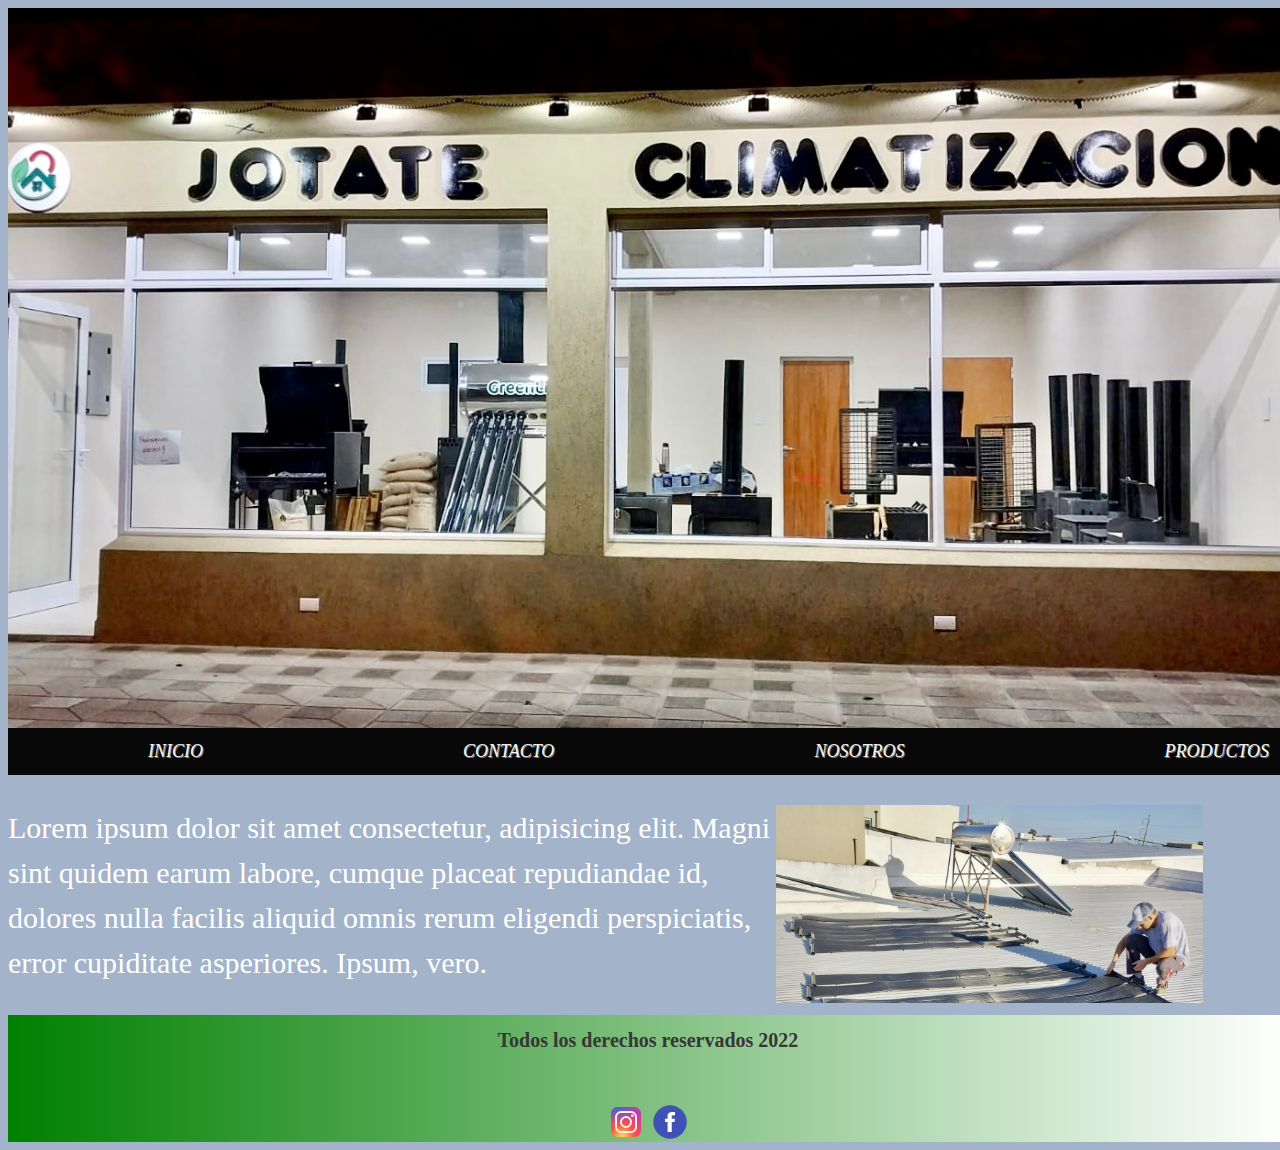
==== PreEntrega final/Iorlano Paola/index.html @ 32baafec "Add files via upload" ====
<!DOCTYPE html>
<html lang="en">
<head>
    <meta charset="UTF-8">
    <meta http-equiv="X-UA-Compatible" content="IE=edge">
    <meta name="viewport" content="width=device-width, initial-scale=1.0">
    <title>Jotate</title>
    <link href="https://fonts.googleapis.com/css2?family=Staatliches&display=swap" rel="stylesheet">
    <link rel="stylesheet" href="./css/styles.css">
    <STYLE>A {text-decoration: none;} </STYLE>
</head>
<body>

    <header>
      <!-- <h1>Jotate Climatizacion</h1> -->
    </header>
    
        <nav class="navegacion">
            <ul>
            <li><a  href="index.html">Inicio</a>
            </li>
            <li><a  href="./section/contacto.html">Contacto</a>
            </li>
            <li><a  href="./section/nosotros.html">Nosotros</a>
            </li>
            <li><a  href="./section/productos.html">Productos</a>
            </li>
            <li><a  href="./section/servicios.html">Servicios</a>
            </li>
        </ul>
        </nav>
    

    <section class="imagen">
        <div class="contenido-imagen">
            <img class="imagen-fondo" src="img/fondo.jpg" alt="foto_alto">
            <p>Lorem ipsum dolor sit amet consectetur, adipisicing elit. Magni sint quidem earum labore, 
                cumque placeat repudiandae id, dolores nulla facilis
                 aliquid omnis rerum eligendi perspiciatis, error cupiditate asperiores. Ipsum, vero.</p>
        </div>
    </section>

    
    <footer class="footer"><h3>Todos los derechos reservados 2022</h3>
        <ul>
            <li><a class="ig" href="https://instagram.com/Jotate.climatizacion">IG</a></li>
            
            <li><a class="fb" href="https://facebook.com">FB</a></li>
            

        </ul>
    </footer>
    
</body>
</html>
---- PreEntrega final/Iorlano Paola/css/styles.css ----
html {   
    box-sizing: border-box;
    font-size: 62.5%;
  }

  body {
    background-color: rgb(163, 179, 202);
    font-size: 1.6rem;                
    line-height: 1.5; 
    width: 100%;              
}

  header{
    background: url(../img/fondo.jpeg) center/cover no-repeat;
    height: 80vh;
    min-height: 400px;
    padding-top: 40vh;
    text-align: center;
   
  }
  
  .navegacion {
    background-color: rgb(8, 8, 8);
  }
  
  
  .navegacion ul {
    display: flex;
    justify-content: space-between;
    list-style: none;
    margin: 0px;
    padding: 10px;
}
  .navegacion ul li{
    display: inline-block;
    
  }
  .navegacion ul li a{
    color: #f6f6f6;
    margin: 0 130px;
    font-size: 1.8rem;
    font-style: italic;
    text-decoration: none;
    text-transform: uppercase;
    text-shadow: 1px 1px 0 grey;
    
  }
 
    .navegacion a:hover {    /* HOVER DISPARA EL EVENTO DE CUANDO PASO CON EL MOUSE POR ENCIMA DEL NOMBRE */
    color: rgb(95, 202, 127);
    transition: 0.5s;
   
  }

 /* h1{
    font-family: Impact, Haettenschweiler, 'Arial Narrow Bold', sans-serif;
    font-size: 8rem;
    text-align: center;
    color: rgb(206, 96, 32);
    font-weight: bold;
    text-shadow: 2px 2px 0 black; /* SOMBREADO */
   /* margin: 0; 
    margin-top: -120px;
    margin-bottom: 50px;
  }*/

  h2{
    text-align: center;
  }

  h3{
	text-align: center;
  padding: 10px;
  font-size: 2rem;
	color: rgb(56, 54, 54);
  }




.contacto-descripcion{
  align-content: center;
  background-color: yellowgreen;
  
}


.descripcion{
  font-size: 2rem;
  text-align: center;
  color: green;
  font-family: Arial, Helvetica, sans-serif;
  
}

.servicios-descripcion{
  font-size: 2rem;
  align-content: center;
  color: green;
}

/** FORMULARIO **/
*{box-sizing:border-box;}

form{
	width:300px;
	padding:16px;
	border-radius:10px;
	margin:auto;
	background-color:#ccc;
}

form label{
	width:72px;
	font-weight:bold;
	display:inline-block;
}

form input[type="text"],
form input[type="email"]{
	width:180px;
	padding:3px 10px;
	border:1px solid #f6f6f6;
	border-radius:3px;
	background-color:#f6f6f6;
	margin:8px 0;
	display:inline-block;
}

form input[type="submit"]{
	width:100%;
	padding:8px 16px;
	margin-top:32px;
	border:1px solid #000;
	border-radius:5px;
	display:block;
	color:#fff;
	background-color:#000;
} 

form input[type="submit"]:hover{
	cursor:pointer;
}

textarea{
	width:100%;
	height:100px;
	border:1px solid #f6f6f6;
	border-radius:3px;
	background-color:#f6f6f6;			
	margin:8px 0;
	resize:none;
	display:block;
}

.imagen{
	background-image: url(/img/ca0c5741-bb9d-437f-a17c-00bb376ab198.JPG);
	background-repeat: no-repeat;
  background-size: cover;
	position: relative;
	margin-bottom: 2rem;
	
}

.imagen-fondo{
	float: right;
  width: 40%;
  height: 50%;
  padding-right: 85px;
	
}
section p{
  font-size: 30px;
  color: white;
  line-height: 45px;
}



.footer{
  background-image: linear-gradient(to right, green, white);
  
}

footer ul{
  margin: 0;
  padding: 0;
  list-style: none;
  text-align: center;

}

footer ul li{
  display: inline-block;
}

footer ul li a{
  display: inline-block;
  width: 40px;
  height: 40px;
  font-size: 0;
  
  
}
footer ul li a.ig{
  background: url(../img/icons8-instagram-48.png) center/contain no-repeat;
  
}
footer ul li a.fb{
  background: url(../img/icons8-facebook-rodeado-de-círculo-48.png) center/contain no-repeat;
}
.nosotros-descripcion{
	text-align: center;
	font-family: Arial, Helvetica, sans-serif;
	font-size: 2rem;
	color: green;
}


.producto{
    background-color: yellowgreen;
    padding: 1rem;
}

.producto__imagen{
    width: 100%;
}

.producto_nombre{
    font-size: 4rem;
}

.producto__precio{
   font-size: 2.8rem; 
   color: rgb(1, 12, 1);
}

.producto__nombre,
.producto__precio {
    font-family:'Trebuchet MS', 'Lucida Sans Unicode', 'Lucida Grande', 'Lucida Sans', Arial, sans-serif;
    margin: 1rem 0;
    text-align: center;
    line-height: 1,2;
}
.grid{
  display: grid;
  grid-template-columns: repeat(2, 1fr); 
  gap: 2rem; 
}

.grafico{
    min-height: 30rem; 
    background-repeat: no-repeat; 
    background-size: cover; 
    grid-column: 1 / 3;
}
.grafico--productos{
	grid-row: 2 / 3;;
}

/**MEDIA QUERY**/
/*@media(max-width: 768px){
  body{
    width: 10%;
    
  }
}
.navegacion ul li{
  width: 15%;
  display: flex;
  flex-direction: column;
}*/
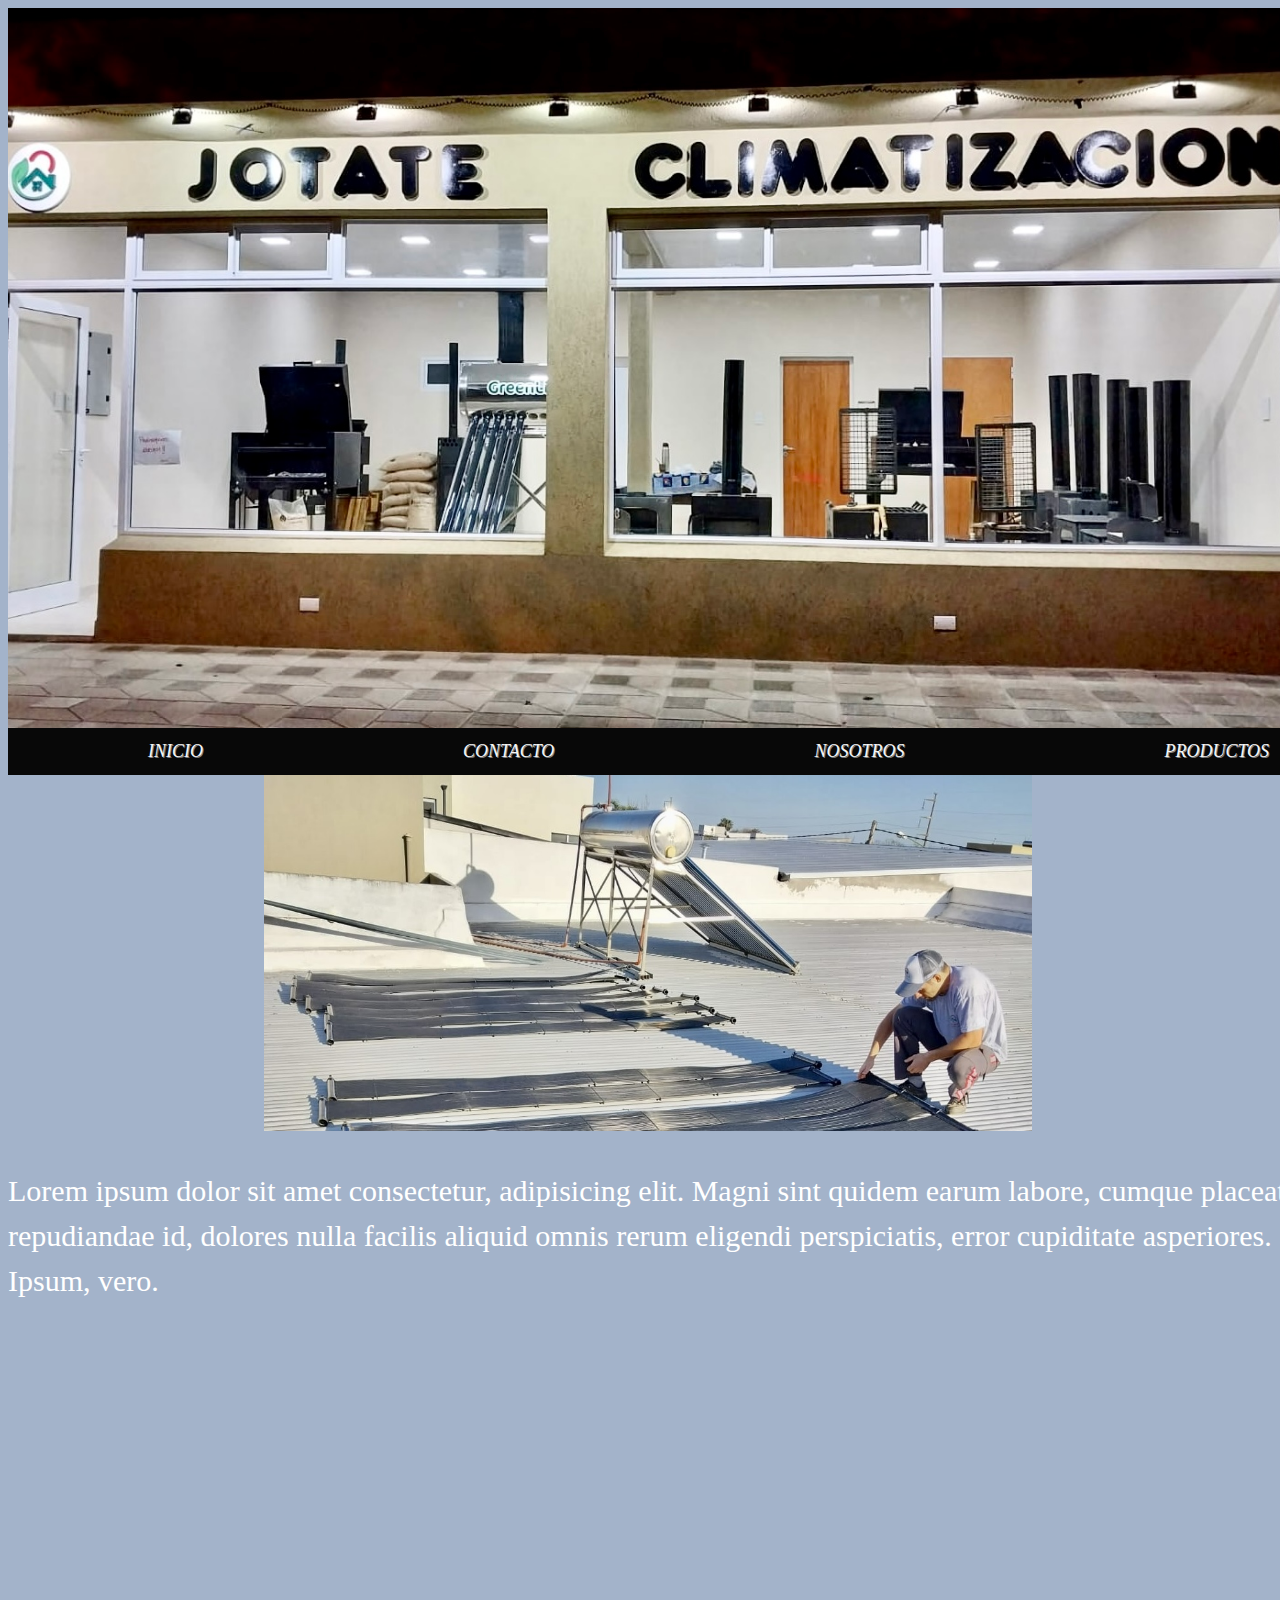
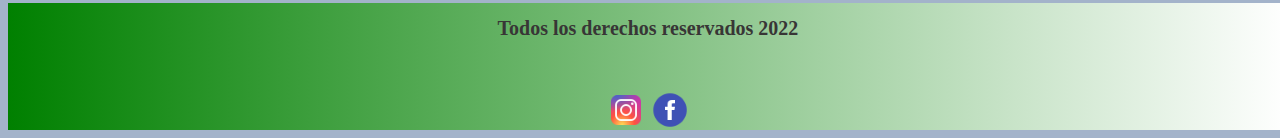
==== commit 9dfabaf4: "Add files via upload" ====
--- a/PreEntrega final/Iorlano Paola/index.html
+++ b/PreEntrega final/Iorlano Paola/index.html
@@ -33,7 +33,9 @@
 
     <section class="imagen">
         <div class="contenido-imagen">
+            <div align="center">
             <img class="imagen-fondo" src="img/fondo.jpg" alt="foto_alto">
+            </div>
             <p>Lorem ipsum dolor sit amet consectetur, adipisicing elit. Magni sint quidem earum labore, 
                 cumque placeat repudiandae id, dolores nulla facilis
                  aliquid omnis rerum eligendi perspiciatis, error cupiditate asperiores. Ipsum, vero.</p>
--- a/PreEntrega final/Iorlano Paola/css/styles.css
+++ b/PreEntrega final/Iorlano Paola/css/styles.css
@@ -158,15 +158,15 @@
 	background-repeat: no-repeat;
   background-size: cover;
 	position: relative;
-	margin-bottom: 2rem;
+	margin-bottom: 30rem;
 	
 }
 
 .imagen-fondo{
-	float: right;
-  width: 40%;
+	/*float: right;*/
+  width: 60%;
   height: 50%;
-  padding-right: 85px;
+  /*padding-right: 85px;*/
 	
 }
 section p{
@@ -271,5 +271,71 @@
   flex-direction: column;
 }*/
 
-
-
+@media (max-width: 500px){
+  header{
+    background: url(../img/fondo.jpeg) center/cover no-repeat;
+    height: 40vh;
+    min-height: 100px;
+    padding-top: 10vh;
+    text-align: center;
+   
+  }
+  
+  
+  
+  .navegacion {
+    background-color: rgb(8, 8, 8);
+  }
+  
+  
+  .navegacion ul {
+    display: grid;
+    justify-content: center;
+    list-style: none;
+    margin: 0px;
+    padding: 0px;
+}
+  .navegacion ul li{
+    display: inline-block;
+    
+  }
+  .navegacion ul li a{
+    color: #f6f6f6;
+    margin: 0 10px;
+    font-size: 1rem;
+    font-style: italic;
+    text-decoration: none;
+    text-transform: uppercase;
+    text-shadow: 1px 1px 0 grey;
+    
+  }
+ 
+    .navegacion a:hover {    /* HOVER DISPARA EL EVENTO DE CUANDO PASO CON EL MOUSE POR ENCIMA DEL NOMBRE */
+    color: rgb(95, 202, 127);
+    transition: 0.5s;
+   
+  }
+  .imagen{
+    background-image: url(/img/ca0c5741-bb9d-437f-a17c-00bb376ab198.JPG);
+    background-repeat: no-repeat;
+    background-size: cover;
+    position: relative;
+    margin-bottom: 30rem;
+    
+  }
+  
+  /*.imagen-fondo{
+    float: initial;
+    align-items: center;
+    width: 80%;
+    height: 50%;       
+  }
+  */
+  section p{
+    font-size: 12px;
+    color: white;
+    line-height: 25px;
+  }
+
+}
+
